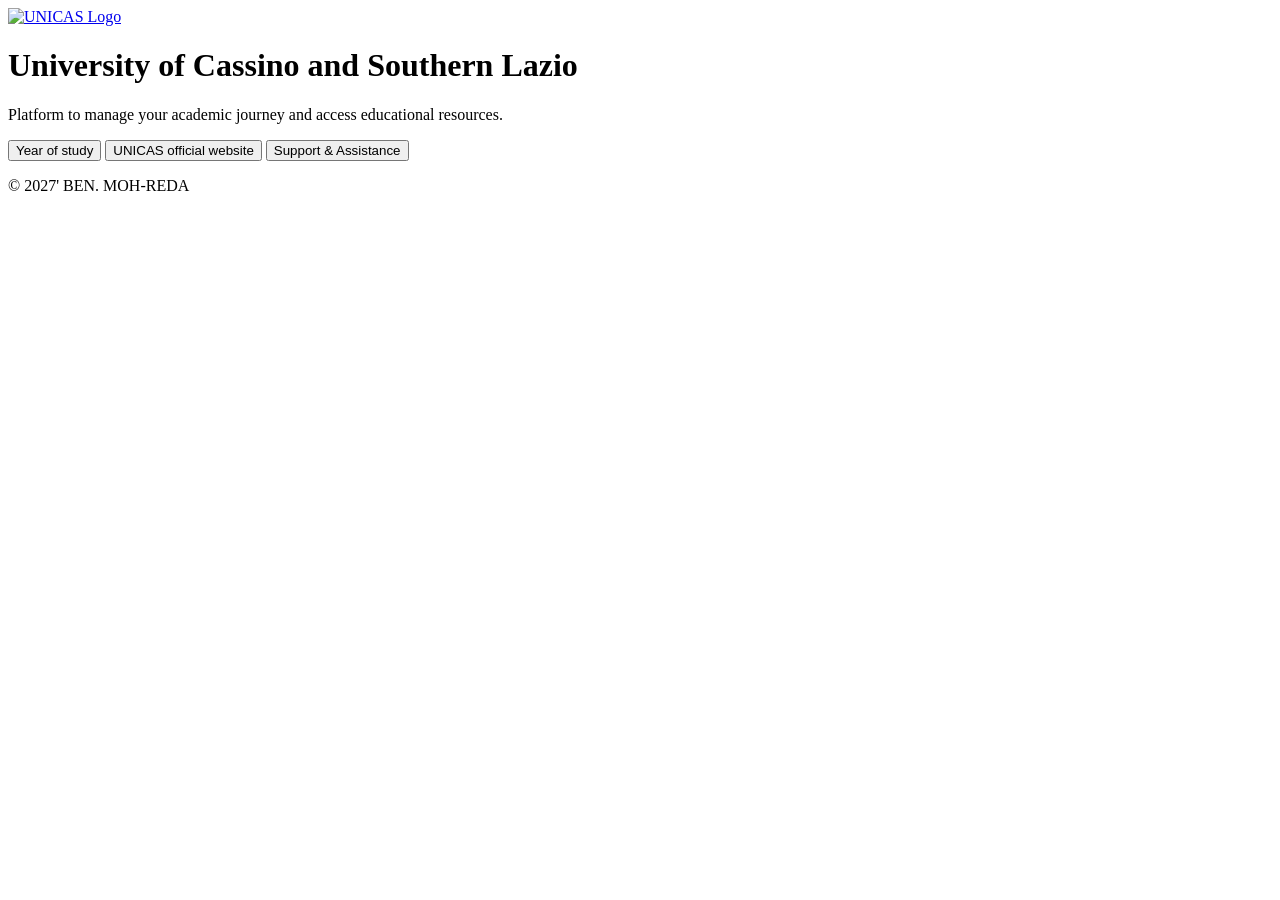
==== index.html @ 2ad47a3c "Update title and copyright year in index.html" ====
<!DOCTYPE html>
<html lang="fr">
<head>
    <meta charset="UTF-8">
    <meta name="viewport" content="width=device-width, initial-scale=1.0, user-scalable=yes">
    <title>UNICAS BSc Computer Engineering</title>
    <link rel="icon" type="image/png" sizes="32x32" href="https://uploads.onecompiler.io/437muad7y/1790788169993/cropped_circle_image%20(1).png">
    <link rel="icon" type="image/png" sizes="192x192" href="https://uploads.onecompiler.io/437muad7y/1790788169993/cropped_circle_image%20(1).png">
    <link rel="apple-touch-icon" sizes="180x180" href="https://uploads.onecompiler.io/437muad7y/1790788169993/cropped_circle_image%20(1).png">
    <link rel="stylesheet" href="styles.css">
    <script async src="https://www.googletagmanager.com/gtag/js?id=G-KJ70VFL0P5"></script>
    <script>
        window.dataLayer = window.dataLayer || [];
        function gtag(){dataLayer.push(arguments);}
        gtag('js', new Date());
        gtag('config', 'G-KJ70VFL0P5');
    </script>
    <style>
        /* Selection panels styling */
        .selection-panel {
            text-align: center;
        }
        
        .vertical-buttons {
            display: flex;
            flex-direction: column;
            gap: 12px;
            align-items: center;
            width: 100%;
            margin: 20px 0;
        }
        
        .vertical-buttons button {
            width: 100%;
            max-width: 300px;
            padding: 15px 20px;
            background-color: #ada107;
            color: white;
            border: none;
            border-radius: 5px;
            font-size: 1rem;
            cursor: pointer;
            transition: background-color 0.3s ease;
            margin: 0 auto;
        }
        
        .vertical-buttons button:hover {
            background-color: #f3f3f0;
        }
        
        .section-title {
            font-size: 1.5rem;
            font-weight: bold;
            margin-bottom: 20px;
            color: #ada107;
            text-align: center;
        }
        
        /* Support section styling - fully centered */
        .support-container {
            display: flex;
            flex-direction: column;
            gap: 12px;
            align-items: center;
            justify-content: center;
            width: 100%;
        }
        
        .support-item {
            background-color: #ada107;
            padding: 14px 20px;
            border-radius: 5px;
            width: 90%;
            max-width: 260px;
            text-align: center;
            margin: 0 auto;
            transition: background-color 0.3s ease;
            box-sizing: border-box;
        }
        
        .support-item:hover {
            background-color: #ada107;
        }
        
        .support-item a {
            color: white;
            font-weight: 500;
        }
        
        .support-item a:hover {
            text-decoration-color: white;
        }
        
        .support-item svg {
            vertical-align: middle;
            margin-right: 8px;
        }
        
        /* Mobile responsive fixes */
        @media (max-width: 768px) {
            .support-item {
                width: 85%;
                padding: 12px 16px;
            }
            
            .vertical-buttons button {
                width: 85%;
                padding: 12px 16px;
            }
            
            .section-title {
                font-size: 1.3rem;
            }
        }
        
        @media (max-width: 480px) {
            .support-item {
                width: 95%;
                padding: 10px 14px;
            }
            
            .vertical-buttons button {
                width: 95%;
                padding: 12px 14px;
            }
        }
    </style>
</head>
<body>
    <div class="logo">
        <a href="https://www.unicas.it/" target="_blank">
            <img src="https://uploads.onecompiler.io/437muad7y/1790786528472/unicas.png" alt="UNICAS Logo" width="150">
        </a>
    </div>
    <header>
        <h1>University of Cassino and Southern Lazio</h1>
        <p>Platform to manage your academic journey and access educational resources.</p>
    </header>

    <main>
        <!-- MAIN MENU -->
        <div class="options-container">
            <button onclick="window.location.href='année.html'">Year of study</button>
            <button onclick="window.open('https://www.unicas.it/', '_blank')">UNICAS official website</button>
            <button id="showSupportBtn">Support & Assistance</button>
        </div>

        <!-- SUPPORT PANEL (hidden by default) -->
        <div id="supportPanel" style="display: none;">
            <div style="margin-top: 20px;">
                <h2 style="color:#173866; text-align:center;">Support & Assistance</h2>
                <p style="text-align:center;">For any questions or assistance, please do not hesitate to contact the developer:</p>
                
                <div class="support-container">
                    <div class="support-item">
                        <svg xmlns="http://www.w3.org/2000/svg" width="18" height="18" viewBox="0 0 24 24" fill="none" stroke="black" stroke-width="2" stroke-linecap="round" stroke-linejoin="round">
                            <circle cx="12" cy="12" r="10"></circle>
                            <line x1="2" y1="12" x2="22" y2="12"></line>
                            <path d="M12 2a15 15 0 0 1 0 20 15 15 0 0 1 0-20"></path>
                        </svg>
                        <a href="https://ibmrx.vercel.app/" target="_blank">Portfolio</a>
                    </div>
                    <div class="support-item">
                        <svg xmlns="http://www.w3.org/2000/svg" width="18" height="18" viewBox="0 0 24 24" fill="none" stroke="black" stroke-width="2" stroke-linecap="round" stroke-linejoin="round">
                            <path d="M21.5 2.5L2.5 11l5.5 2 2 6 3.5-3 4.5 3 3.5-16.5z"></path>
                        </svg>
                        <a href="https://t.me/ibmrx" target="_blank">Telegram</a>
                    </div>
                    <div class="support-item">
                        <svg xmlns="http://www.w3.org/2000/svg" width="18" height="18" viewBox="0 0 24 24" fill="none" stroke="black" stroke-width="2" stroke-linecap="round" stroke-linejoin="round">
                            <path d="M16 8a6 6 0 0 1 6 6v7h-4v-7a2 2 0 0 0-4 0v7h-4v-7a6 6 0 0 1 6-6z"></path>
                            <rect x="2" y="9" width="4" height="12"></rect>
                            <circle cx="4" cy="4" r="2"></circle>
                        </svg>
                        <a href="https://www.linkedin.com/in/ibmrx" target="_blank">LinkedIn</a>
                    </div>
                </div>

                <p style="text-align:center; margin-top: 25px;">
                    Submit your suggestions, feedback, and questions directly through this form using your 
                    <b>university email address</b>. Your feedback is essential to improving the platform.
                    <br>
                    <a href="https://docs.google.com/forms/d/e/1FAIpQLSdAfyRGjc5WLXnZ94f5zzjO_q16cYMReI2SloyCPqiVoChezQ/viewform" target="_blank" style="color: #ada107; font-weight: bold; text-decoration: underline;">Suggestion Form</a>
                </p>

                <div style="display: flex; justify-content: center; margin-top: 25px; margin-bottom: 10px;">
                    <button id="closeSupportBtn" style="background-color: #ada107; color: white; padding: 10px 24px; border: none; border-radius: 5px; cursor: pointer;">Retour</button>
                </div>
            </div>
        </div>
    </main>

    <footer>
        <p>&copy; 2027' BEN. MOH-REDA</p>
    </footer>

    <script>
        const mainMenu = document.querySelector('.options-container');
        const supportPanel = document.getElementById('supportPanel');
        const showSupportBtn = document.getElementById('showSupportBtn');
        const closeSupportBtn = document.getElementById('closeSupportBtn');

        function showSupport() {
            mainMenu.style.display = 'none';
            supportPanel.style.display = 'block';
        }

        function hideSupport() {
            mainMenu.style.display = 'flex';
            supportPanel.style.display = 'none';
        }

        showSupportBtn.addEventListener('click', showSupport);
        closeSupportBtn.addEventListener('click', hideSupport);
    </script>
</body>
</html>
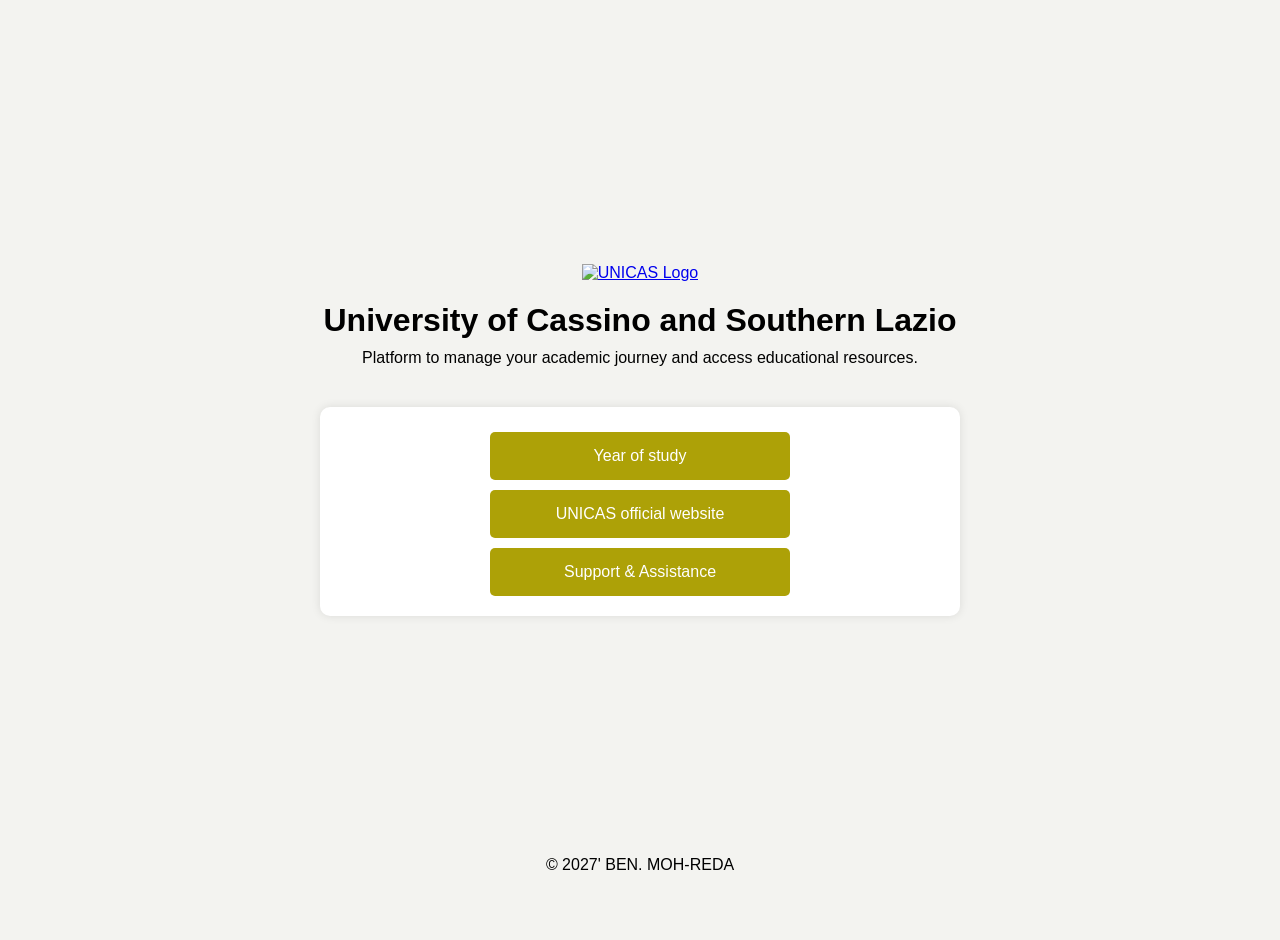
==== commit 871d1137: "Update index.html" ====
--- a/index.html
+++ b/index.html
@@ -184,7 +184,7 @@
                 </p>
 
                 <div style="display: flex; justify-content: center; margin-top: 25px; margin-bottom: 10px;">
-                    <button id="closeSupportBtn" style="background-color: #ada107; color: white; padding: 10px 24px; border: none; border-radius: 5px; cursor: pointer;">Retour</button>
+                    <button id="closeSupportBtn" style="background-color: #ada107; color: white; padding: 10px 24px; border: none; border-radius: 5px; cursor: pointer;">Main Menu</button>
                 </div>
             </div>
         </div>
--- a/styles.css
+++ b/styles.css
@@ -0,0 +1,325 @@
+body {
+    font-family: sans-serif;
+    direction: ltr;
+    text-align: left;
+    padding: 20px;
+    background-color: #f3f3f0;
+    display: flex;
+    flex-direction: column;
+    align-items: center;
+    justify-content: center;
+    min-height: 100vh;
+    margin: 0;
+}
+
+.logo {
+    display: flex;
+    justify-content: center;
+    margin-top: Opx;
+}
+
+header {
+    background-color: #f3f3f0;
+    color: black;
+    padding: 20px;
+    text-align: center;
+}
+
+header h1 {
+    margin: 0;
+}
+
+header p {
+    margin: 10px 0 0;
+}
+
+.button-container { 
+    display: flex;
+    flex-direction: column; 
+    align-items: center; 
+    gap: 10px; 
+}
+
+.return-button {
+    background-color: #ada107;
+    color: white;
+    padding: 10px 20px; 
+    border: none; 
+    border-radius: 8px;
+    font-size: 1rem; 
+    cursor: pointer; 
+    transition: background-color 0.3s ease, transform 0.2s ease; 
+    width: 100%;
+    max-width: 190px; 
+    text-align: center;
+}
+
+.form-group {
+    margin-bottom: 5px;
+}
+
+.form-group label {
+    display: block;
+    font-weight: bold;
+    margin-bottom: 5px;
+}
+
+.form-group select,
+.form-group input {
+    width: 100%;
+    padding: 10px;
+    border: 1px solid #ccc;
+    border-radius: 5px;
+    font-size: 16px;
+    margin-bottom: 10px;
+    margin-top: 5px;
+}
+
+.form-group h3 {
+    margin-bottom: 10px;
+    font-size: 16px;
+    color: #ada107;
+}
+
+main {
+    background-color: white;
+    padding: 20px;
+    border-radius: 10px;
+    box-shadow: 0 0 10px rgba(0, 0, 0, 0.1);
+    width: 90%;
+    max-width: 600px;
+    margin: 20px 0 60px;
+}
+
+.options-container {
+    display: flex;
+    flex-direction: column;
+    gap: 5px;
+    align-items: center; 
+}
+
+.options-container button {
+    width: 100%; 
+    max-width: 300px;
+    padding: 15px 20px;
+    background-color: #ada107; 
+    color: white; 
+    border: none; 
+    border-radius: 5px; 
+    font-size: 1rem; 
+    cursor: pointer; 
+    transition: background-color 0.3s ease, transform 0.2s ease; 
+}
+
+.options-container button:active {
+    transform: translateY(0); 
+}
+
+#module, #support {
+    background-color: white;
+    margin-top: 15px;
+    margin-bottom: 15px;
+    padding: 20px;
+    border-radius: 10px;
+    box-shadow: 0 0 10px rgba(0, 0, 0, 0.1);
+    text-align: center;
+}
+
+#module form {
+    display: flex;
+    flex-direction: column;
+    gap: 10px;
+}
+
+#module label {
+    font-weight: bold;
+}
+
+#module select,
+#module button {
+    padding: 10px;
+    border: 1px solid #ccc;
+    border-radius: 5px;
+    font-size: 16px;
+    text-align: center;
+    margin-bottom: 2px;
+}
+
+#module, #support {
+    background-color: white;
+    margin-top: 15px;
+    margin-bottom: 15px;
+    padding: 20px;
+    border-radius: 10px;
+    box-shadow: 0 0 10px rgba(0, 0, 0, 0.1);
+    text-align: center;
+}
+
+#moduleoptions form {
+    display: flex;
+    flex-direction: column;
+    gap: 10px;
+}
+
+#moduleoptions label {
+    font-weight: bold;
+}
+
+#moduleoptions select,
+#moduleoptions button {
+    padding: 10px;
+    border: 1px solid #ccc;
+    border-radius: 5px;
+    font-size: 16px;
+    text-align: center;
+    margin-top: 1px;
+}
+
+#calculator, #support {
+    background-color: white;
+    margin-top: 15px;
+    margin-bottom: 15px;
+    padding: 20px;
+    border-radius: 10px;
+    box-shadow: 0 0 10px rgba(0, 0, 0, 0.1);
+    text-align: center;
+}
+
+#calculator form {
+    display: flex;
+    flex-direction: column;
+    gap: 10px;
+}
+
+#calculator label {
+    font-weight: bold;
+}
+
+#calculator select,
+#calculator button {
+    padding: 10px;
+    border: 1px solid #ccc;
+    border-radius: 5px;
+    font-size: 16px;
+    text-align: center;
+}
+
+.module {
+    margin-bottom: 10px;
+    text-align: left;
+}
+
+.module h3 {
+    margin-bottom: 10px;
+}
+
+label {
+    display: block;
+    margin-top: 5px;
+}
+
+input {
+    width: 93%;
+    padding: 10px;
+    margin-top: 5px;
+    border: 1px solid #ccc;
+    border-radius: 5px;
+}
+
+button {
+    background-color: #ada107;
+    color: white;
+    padding: 10px 20px;
+    border: none;
+    border-radius: 5px;
+    cursor: pointer;
+    margin-top: 5px;
+}
+
+button:hover {
+    background-color: #ada107;
+}
+
+.result-container {
+    text-align: center;
+    margin-top: 5px;
+}
+
+.result-container button {
+    background-color: #ada107;
+    color: white;
+    padding: 10px 20px;
+    border: none;
+    border-radius: 5px;
+    font-size: 16px;
+    cursor: pointer;
+    margin: 5px 0 20px;
+}
+
+.result-container button:hover {
+    background-color: #ada107;
+}
+
+#result {
+    font-size: 18px;
+    font-weight: bold;
+    margin-bottom: 30px;
+}
+
+#moduleResult {
+    font-size: 18px;
+    font-weight: bold;
+    margin-bottom: 30px;
+    margin-top: 40px;
+}
+
+#averageResult {
+    color: #ada107;
+}
+
+#moduleaverageResult {
+    color: #ada107;
+}
+
+.support-container {
+    display: flex;
+    flex-direction: column;
+    gap: 10px;
+    margin-top: 20px;
+}
+
+.support-item {
+    color: black;
+    background-color: #f3f3f0;
+    padding: 18px;
+    border-radius: 8px;
+    text-align: center;
+    width: 100%;
+    max-width: 200px;
+    margin: 0 auto;
+    margin-bottom: 5px;
+    max-width: 220px;
+}
+
+.support-item p {
+    margin: 0;
+}
+
+.support-item a {
+    color: red;
+    text-decoration: none;
+}
+
+.support-item a:hover {
+    text-decoration: underline;
+}
+
+footer {
+    background-color: #f3f3f0;
+    color: black;
+    text-align: center;
+    padding: 10px;
+    width: 100%;
+    position: fixed;
+    bottom: 0;
+}
